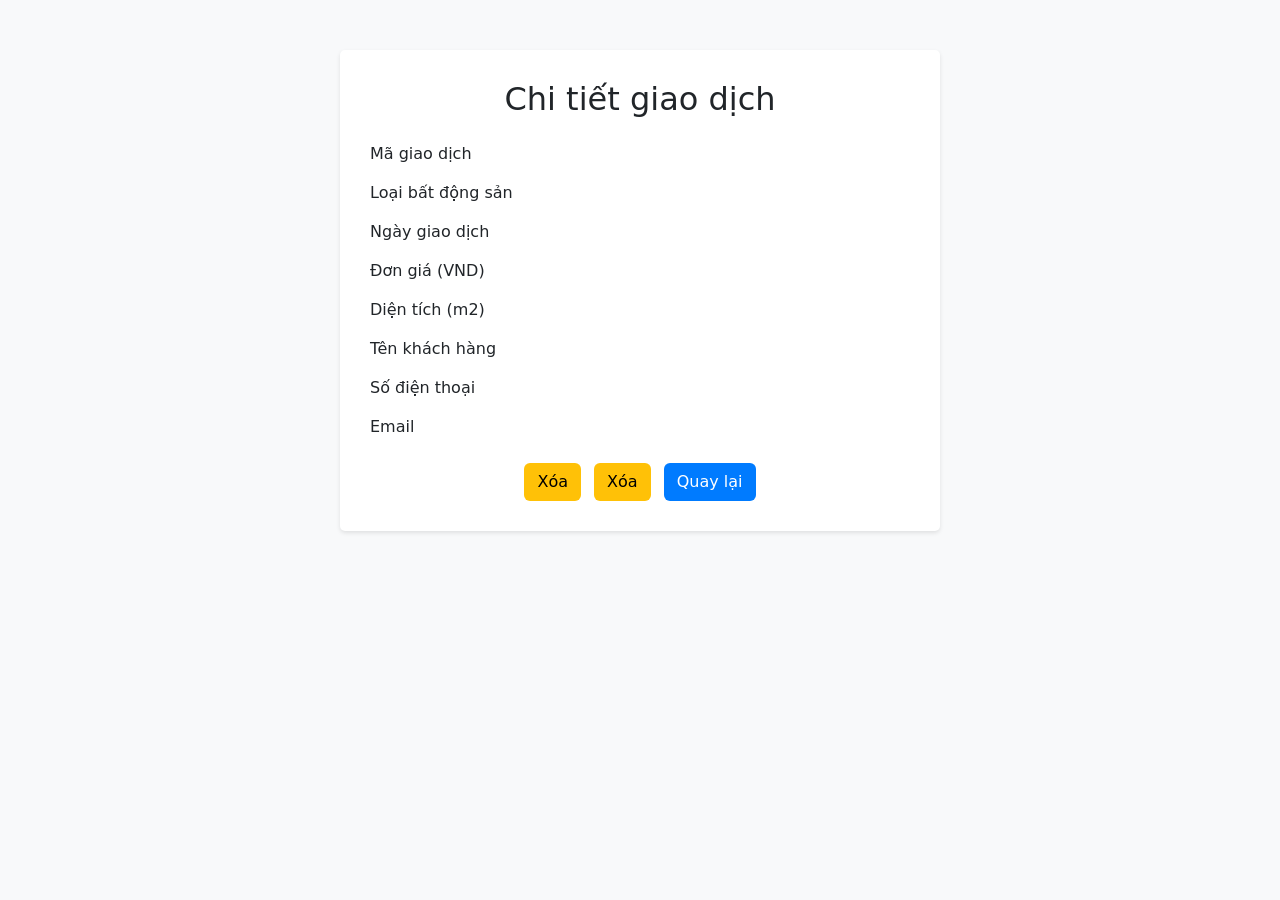
==== src/main/resources/templates/detail.html @ 4de7f68d "final_exam" ====
<!DOCTYPE html>
<html lang="en">

<head>
    <meta charset="UTF-8">
    <meta name="viewport" content="width=device-width, initial-scale=1.0">
    <title>Chi Tiết Giao Dịch</title>
    <meta name="viewport" content="width=device-width, initial-scale=1">
    <link href="https://cdn.jsdelivr.net/npm/bootstrap@5.3.3/dist/css/bootstrap.min.css" rel="stylesheet">
    <script src="https://cdn.jsdelivr.net/npm/bootstrap@5.3.3/dist/js/bootstrap.bundle.min.js"></script>
    <style>
        body {
            background-color: #f8f9fa;
        }

        .container {
            margin-top: 50px;
            max-width: 600px;
            background-color: #ffffff;
            padding: 30px;
            border-radius: 5px;
            box-shadow: 0 2px 4px rgba(0, 0, 0, 0.1);
        }

        .detail-row {
            margin-bottom: 15px;
        }

        .detail-label {
            font-weight: 500;
        }

        .btn-yellow {
            background-color: #ffc107;
            color: black;
        }

        .btn-blue {
            background-color: #007bff;
            color: white;
        }
    </style>
</head>

<body>
    <div class="container" th:object="${transaction}">
        <h2 class="text-center mb-4">Chi tiết giao dịch</h2>
        <div class="detail-row row">
            <div class="col-sm-4 detail-label">Mã giao dịch</div>
            <div class="col-sm-8" th:text="${transaction.transactionCode}"></div>
        </div>
        <div class="detail-row row">
            <div class="col-sm-4 detail-label">Loại bất động sản</div>
            <div class="col-sm-8" th:text="${transaction.typeService}"></div>
        </div>
        <div class="detail-row row">
            <div class="col-sm-4 detail-label">Ngày giao dịch</div>
            <div class="col-sm-8"th:text="${transaction.transactionDate}"></div>
        </div>
        <div class="detail-row row">
            <div class="col-sm-4 detail-label">Đơn giá (VND)</div>
            <div class="col-sm-8" th:text="${transaction.price}"></div>
        </div>
        <div class="detail-row row">
            <div class="col-sm-4 detail-label">Diện tích (m2)</div>
            <div class="col-sm-8" th:text="${transaction.area}"></div>
        </div>
        <div class="detail-row row">
            <div class="col-sm-4 detail-label">Tên khách hàng</div>
            <div class="col-sm-8" th:text="${transaction.customer.name}"></div>
        </div>
        <div class="detail-row row">
            <div class="col-sm-4 detail-label">Số điện thoại</div>
            <div class="col-sm-8" th:text="${transaction.customer.phone}"></div>
        </div>
        <div class="detail-row row">
            <div class="col-sm-4 detail-label">Email</div>
            <div class="col-sm-8" th:text="${transaction.customer.email}"></div>
        </div>
        <div class="text-center mt-4">
            <button type="button" class="btn btn-yellow me-2" onclick="confirmDeleteTransaction([[${transaction.id}]])">Xóa</button>
            <a type="button" class="btn btn-yellow me-2" th:href="@{/home/delete/{id}(id = ${transaction.id})}">Xóa</a>
            <button type="button" class="btn btn-blue" onclick="history.back()">Quay lại</button>
        </div>
    </div>

    <script src="https://stackpath.bootstrapcdn.com/bootstrap/5.3.0/js/bootstrap.bundle.min.js"></script>
    <script>
        function confirmDeleteTransaction(transactionId) {
            // Hiển thị hộp thoại xác nhận
            var confirmation = confirm("Bạn có muốn xóa giao dịch này không?");

            if (confirmation) {
                // Xóa giao dịch (có thể gửi yêu cầu tới server hoặc thực hiện xóa trên client)
                // Ví dụ: gọi API để xóa giao dịch
                deleteTransaction(transactionId);
            } else {
                // Không xóa, quay lại màn hình "Danh sách giao dịch"
                // (Ở đây bạn có thể không cần làm gì, vì chỉ cần không thực hiện xóa)
                console.log("Giao dịch không bị xóa.");
            }
        }

        function deleteTransaction(transactionId) {
            // Giả sử bạn có API để xóa giao dịch
            // Sử dụng Fetch API hoặc AJAX để gửi yêu cầu xóa đến server
            console.log("Xóa giao dịch có ID:", transactionId);

            // Ví dụ sử dụng Fetch API để gửi yêu cầu DELETE
            fetch('/transactions/' + transactionId, {
                method: 'DELETE'
            })
                .then(response => {
                    if (response.ok) {
                        // Xóa thành công, bạn có thể thực hiện cập nhật giao diện hoặc chuyển hướng
                        alert("Giao dịch đã được xóa thành công!");
                        // Quay lại danh sách giao dịch (nếu cần)
                        window.location.href = '/transaction-list';
                    } else {
                        // Xử lý lỗi
                        alert("Đã xảy ra lỗi khi xóa giao dịch.");
                    }
                })
                .catch(error => {
                    console.error('Lỗi:', error);
                });
        }
    </script>
</body>

</html>
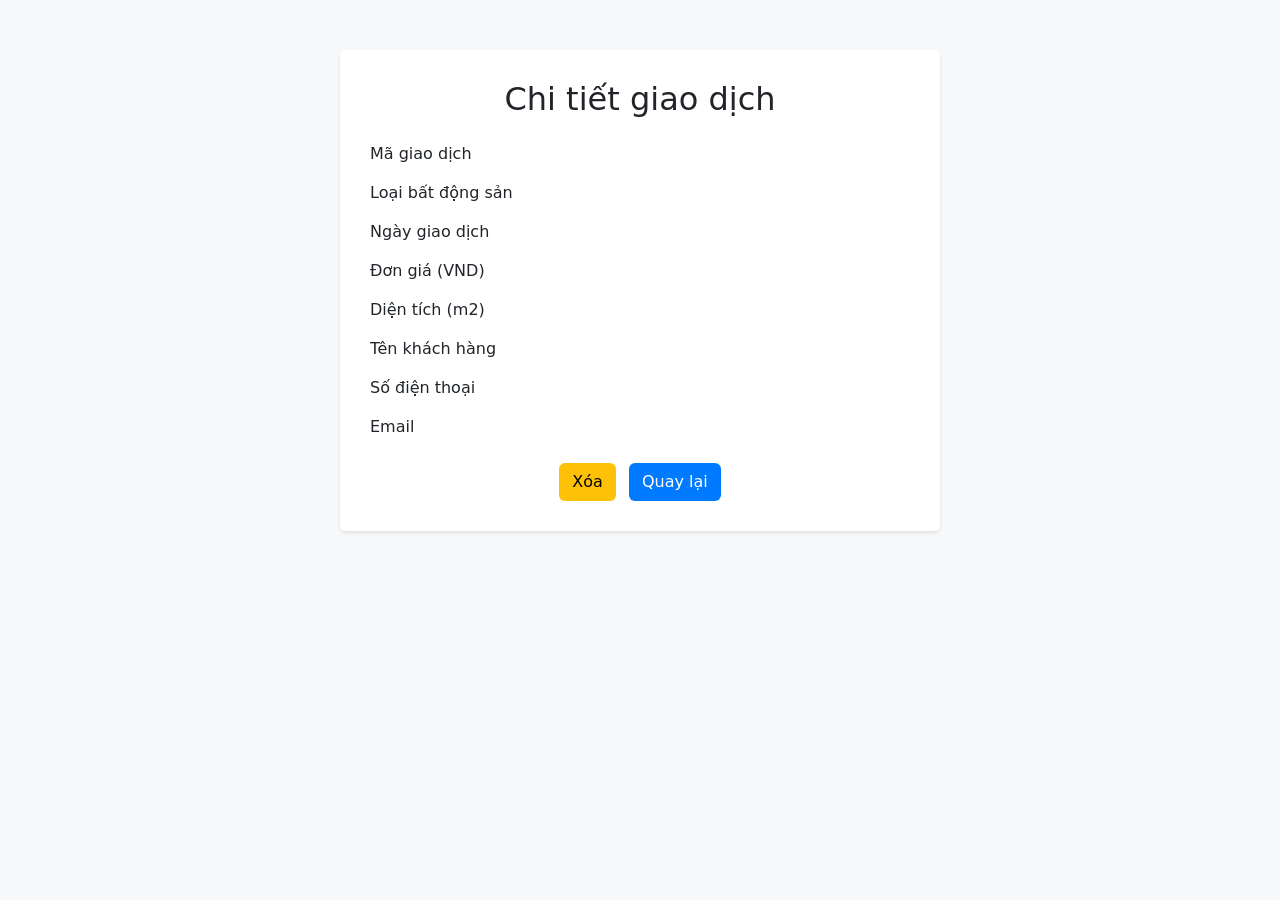
==== commit 9d267064: "update" ====
--- a/src/main/resources/templates/detail.html
+++ b/src/main/resources/templates/detail.html
@@ -78,52 +78,23 @@
             <div class="col-sm-8" th:text="${transaction.customer.email}"></div>
         </div>
         <div class="text-center mt-4">
-            <button type="button" class="btn btn-yellow me-2" onclick="confirmDeleteTransaction([[${transaction.id}]])">Xóa</button>
-            <a type="button" class="btn btn-yellow me-2" th:href="@{/home/delete/{id}(id = ${transaction.id})}">Xóa</a>
+            <button type="button" class="btn btn-yellow me-2" th:data-href="${transaction.id}" onclick="confirmDelete(this)">Xóa</button>
             <button type="button" class="btn btn-blue" onclick="history.back()">Quay lại</button>
         </div>
     </div>
 
     <script src="https://stackpath.bootstrapcdn.com/bootstrap/5.3.0/js/bootstrap.bundle.min.js"></script>
     <script>
-        function confirmDeleteTransaction(transactionId) {
+        function confirmDelete(button) {
+            // Lấy ID của giao dịch từ thuộc tính data-href của button
+            let id = button.getAttribute('data-href');
             // Hiển thị hộp thoại xác nhận
-            var confirmation = confirm("Bạn có muốn xóa giao dịch này không?");
-
-            if (confirmation) {
-                // Xóa giao dịch (có thể gửi yêu cầu tới server hoặc thực hiện xóa trên client)
-                // Ví dụ: gọi API để xóa giao dịch
-                deleteTransaction(transactionId);
-            } else {
-                // Không xóa, quay lại màn hình "Danh sách giao dịch"
-                // (Ở đây bạn có thể không cần làm gì, vì chỉ cần không thực hiện xóa)
-                console.log("Giao dịch không bị xóa.");
+            if (confirm("Bạn có muốn xóa giao dịch này không?")) {
+                // Nếu chọn "Có", chuyển hướng đến URL xóa
+                window.location.href = '/home/delete/' + id;
+            }else {
+                window.location.href = '/home';
             }
-        }
-
-        function deleteTransaction(transactionId) {
-            // Giả sử bạn có API để xóa giao dịch
-            // Sử dụng Fetch API hoặc AJAX để gửi yêu cầu xóa đến server
-            console.log("Xóa giao dịch có ID:", transactionId);
-
-            // Ví dụ sử dụng Fetch API để gửi yêu cầu DELETE
-            fetch('/transactions/' + transactionId, {
-                method: 'DELETE'
-            })
-                .then(response => {
-                    if (response.ok) {
-                        // Xóa thành công, bạn có thể thực hiện cập nhật giao diện hoặc chuyển hướng
-                        alert("Giao dịch đã được xóa thành công!");
-                        // Quay lại danh sách giao dịch (nếu cần)
-                        window.location.href = '/transaction-list';
-                    } else {
-                        // Xử lý lỗi
-                        alert("Đã xảy ra lỗi khi xóa giao dịch.");
-                    }
-                })
-                .catch(error => {
-                    console.error('Lỗi:', error);
-                });
         }
     </script>
 </body>
